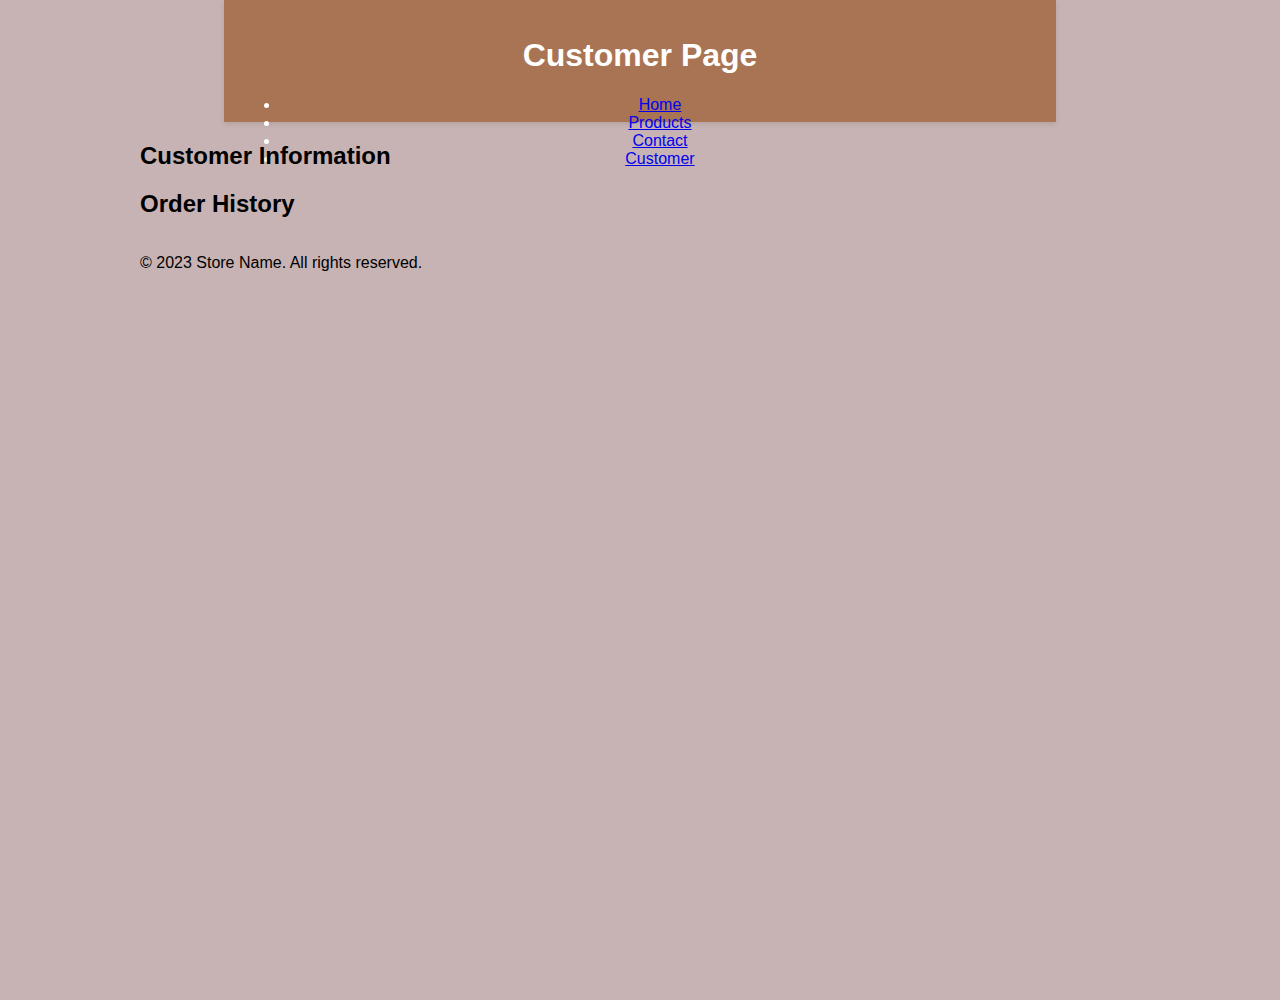
==== customer/customerPage.html @ ecb185b5 "Update customerPage.html" ====
<!DOCTYPE html>
<html lang="en">
<head>
    <meta charset="UTF-8">
    <meta name="viewport" content="width=device-width, initial-scale=1.0">
    <title>Customer Page</title>
    <link rel="stylesheet" href="front-page-2.css">
</head>
<body>
    <header>
        <h1>Customer Page</h1>
        <nav>
            <ul>
                <li><a href="index.html">Home</a></li>
                <li><a href="products.html">Products</a></li>
                <li><a href="contact.html">Contact</a></li>
                <li><a href="customer.html">Customer</a></li>
            </ul>
        </nav>
    </header>
    <main>
        <section>
            <h2>Customer Information</h2>
            <!-- Add customer information here -->
        </section>
        <section>
            <h2>Order History</h2>
            <!-- Add order history here -->
        </section>
    </main>
    <footer>
        <p>&copy; 2023 Store Name. All rights reserved.</p>
    </footer>
</body>
</html>
---- customer/front-page-2.css ----
body {
    width: 1000px;
    height: 1000px;
    font-family: Arial, sans-serif;
    margin: 0 auto;
    padding: 0;
    background-color: #c7b3b3;
    display: flex;
    flex-direction: column; 
}
.container {
width: 1000px;
    height:100%; 
    background-color: #e3d5ca;
}
header {
    width: 80%;
    height: 90px;
    background-color: #99582ab0;
    margin: 0 auto; 
    color: #fff;
    padding: 1rem;
    text-align: center;
    box-shadow: 0 2px 5px rgba(0, 0, 0, 0.1);
}
.bar{
    gap: 1rem;
    display: flex;
    flex-direction: row;
    align-items: flex-start;
    padding: 1rem;
}
.bar button{
    border: none;
    background: none;
    border-radius: 45%;
}
.bar img {

    width: 50px;
    height: 50px;
    border-radius: 50%;
}
.search-bar {
    width: 40%;
    height: 20px;
    background-color: #c19d64b5;
    color: #fff;
    margin-left: 0%;
    padding: 1rem;
    box-shadow: 0 2px 5px rgba(0, 0, 0, 0.1);
}           
.adds{
    display: flex;
    flex-direction: row;
}
.adds img {
    width: 50%;
    height: 100%;
    
}
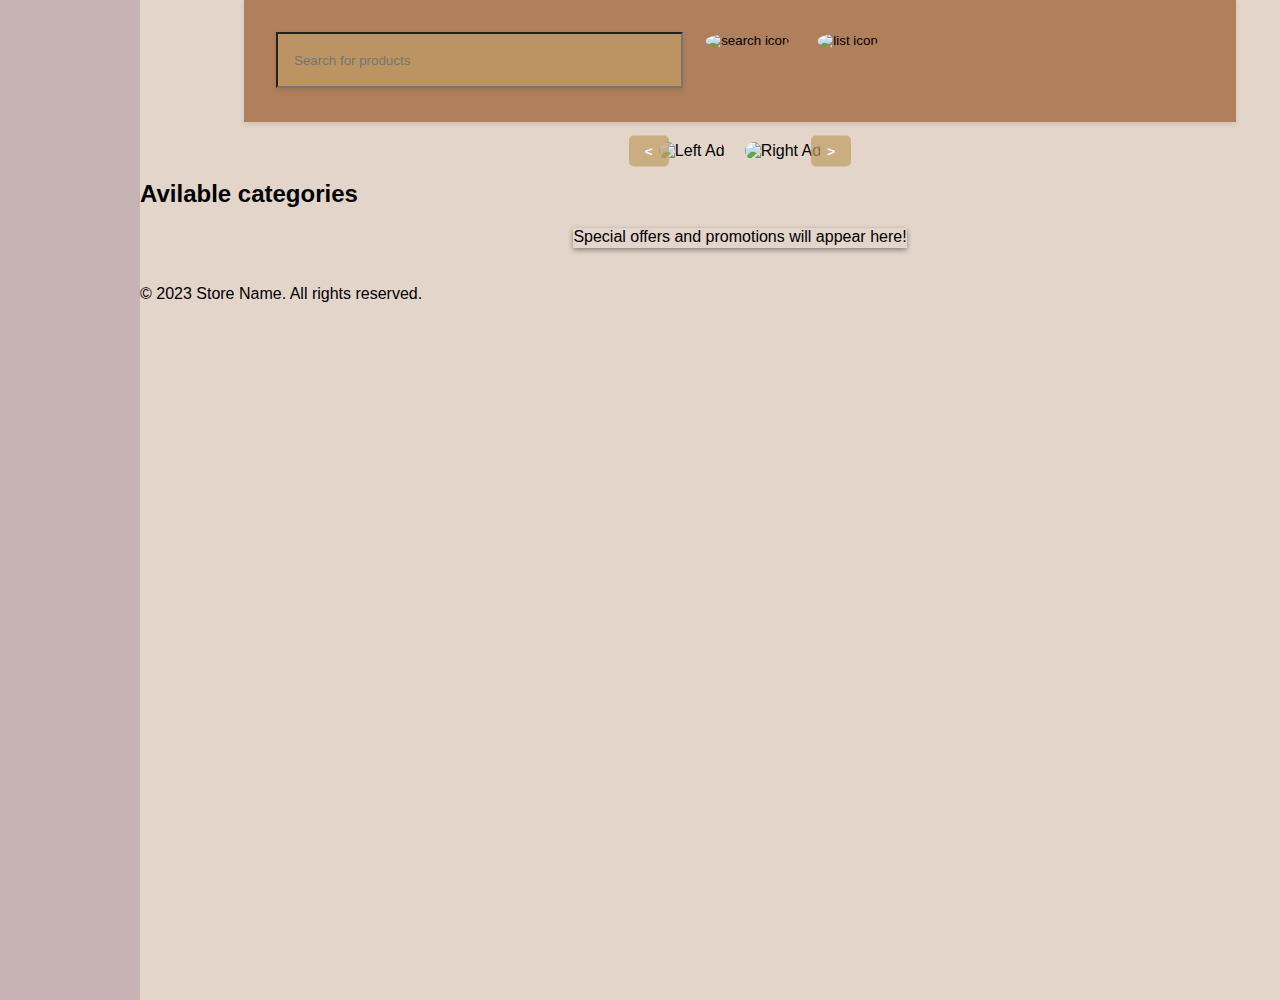
==== commit 25d0740f: "Add files via upload" ====
--- a/customer/customerPage.html
+++ b/customer/customerPage.html
@@ -5,31 +5,49 @@
     <meta name="viewport" content="width=device-width, initial-scale=1.0">
     <title>Customer Page</title>
     <link rel="stylesheet" href="front-page-2.css">
+
 </head>
 <body>
-    <header>
-        <h1>Customer Page</h1>
-        <nav>
-            <ul>
-                <li><a href="index.html">Home</a></li>
-                <li><a href="products.html">Products</a></li>
-                <li><a href="contact.html">Contact</a></li>
-                <li><a href="customer.html">Customer</a></li>
-            </ul>
-        </nav>
-    </header>
-    <main>
-        <section>
-            <h2>Customer Information</h2>
-            <!-- Add customer information here -->
-        </section>
-        <section>
-            <h2>Order History</h2>
-            <!-- Add order history here -->
-        </section>
-    </main>
-    <footer>
-        <p>&copy; 2023 Store Name. All rights reserved.</p>
-    </footer>
+    <section class="container">
+        <header>
+            <section class="bar">
+                <input type="text" id="text-area" class="search" placeholder="Search for products">
+                <button id="search">
+                    <img src="/img/search.svg" alt="search icon" class="search-button">
+                </button>
+                <button>
+                    <img src="/img/list.svg" alt="list icon">
+                </button>
+            </section>
+        </header>
+        <main>
+            <section class="adds">
+                <div class="image-container">
+                    <img id="leftAdd" alt="Left Ad">
+                    <button id="leftBbutton" class="button-overlay-left"><strong>&lt;</strong></button>
+                </div>
+                <div class="image-container">
+                    <img id="rightAdd" alt="Right Ad">
+                    <button id="rightButton" class="button-overlay-right"><strong>&gt;</strong></button>
+                </div>
+            </section>
+                <h2>Avilable categories</h2>
+                <div id="announcement" class="announcement">
+                    <p>Special offers and promotions will appear here!</p>
+                </div>
+                <section class="categories" id="categories-section">
+                    <section>
+                        <img src="" alt="" id = "category-image">
+                        <h3 id="category-name"></h3>
+                    </section>
+                </section>
+        </main>
+        <footer>
+            <p>&copy; 2023 Store Name. All rights reserved.</p>
+        </footer>
+        
+    </section>
+    <script src="customer.js"></script>
+    <script src="papaparse.min.js"></script>
 </body>
 </html>
--- a/customer/front-page-2.css
+++ b/customer/front-page-2.css
@@ -9,8 +9,8 @@
     flex-direction: column; 
 }
 .container {
-width: 1000px;
-    height:100%; 
+width: 1200px;
+    height:2000px; 
     background-color: #e3d5ca;
 }
 header {
@@ -41,7 +41,7 @@
     height: 50px;
     border-radius: 50%;
 }
-.search-bar {
+.search {
     width: 40%;
     height: 20px;
     background-color: #c19d64b5;
@@ -49,13 +49,72 @@
     margin-left: 0%;
     padding: 1rem;
     box-shadow: 0 2px 5px rgba(0, 0, 0, 0.1);
-}           
-.adds{
+}      
+.search-button:hover{
+    cursor: pointer;
+}    
+.adds {
     display: flex;
     flex-direction: row;
+    justify-content: center;
+    gap: 20px; /* Space between the images */
+    margin-top: 20px;
 }
-.adds img {
-    width: 50%;
-    height: 100%;
+
+.image-container {
+    position: relative;
+    display: inline-block;
+}
+
+.image-container img {
+    width: 450px;
+    height: 200px;
+    border-radius: 10px;
+}
+
+.button-overlay-left,
+.button-overlay-right {
+    position: absolute;
+    top: 50%;
+    transform: translateY(-50%);
+    background-color: #c19d64b5;
+    color: #fff;
+    padding: 0.5rem 1rem;
+    border: none;
+    border-radius: 5px;
+    cursor: pointer;
+}
+
+.button-overlay-left {
+    left: -30px; /* Adjust position relative to the left ad */
+}
+
+.button-overlay-right {
+    right: -30px; /* Adjust position relative to the right ad */
+}
+
+.announcement {
+    margin: 0 auto;
+    color: #000000;
     
+    text-align: start;
+    width: fit-content;
+    height: 20px;
+    box-shadow: 0 2px 5px rgba(0, 0, 0, 0.4);
+    animation: slide 10s infinite ease-in-out;
 }
+.announcement:hover {
+    animation-play-state: paused;
+}
+@keyframes slide {
+    0% {
+        transform: translateX(-300px);
+    }
+    40% {
+        transform: translateX(-50px);
+    }
+
+    100% {
+        transform: translateX(300px);
+    }
+}
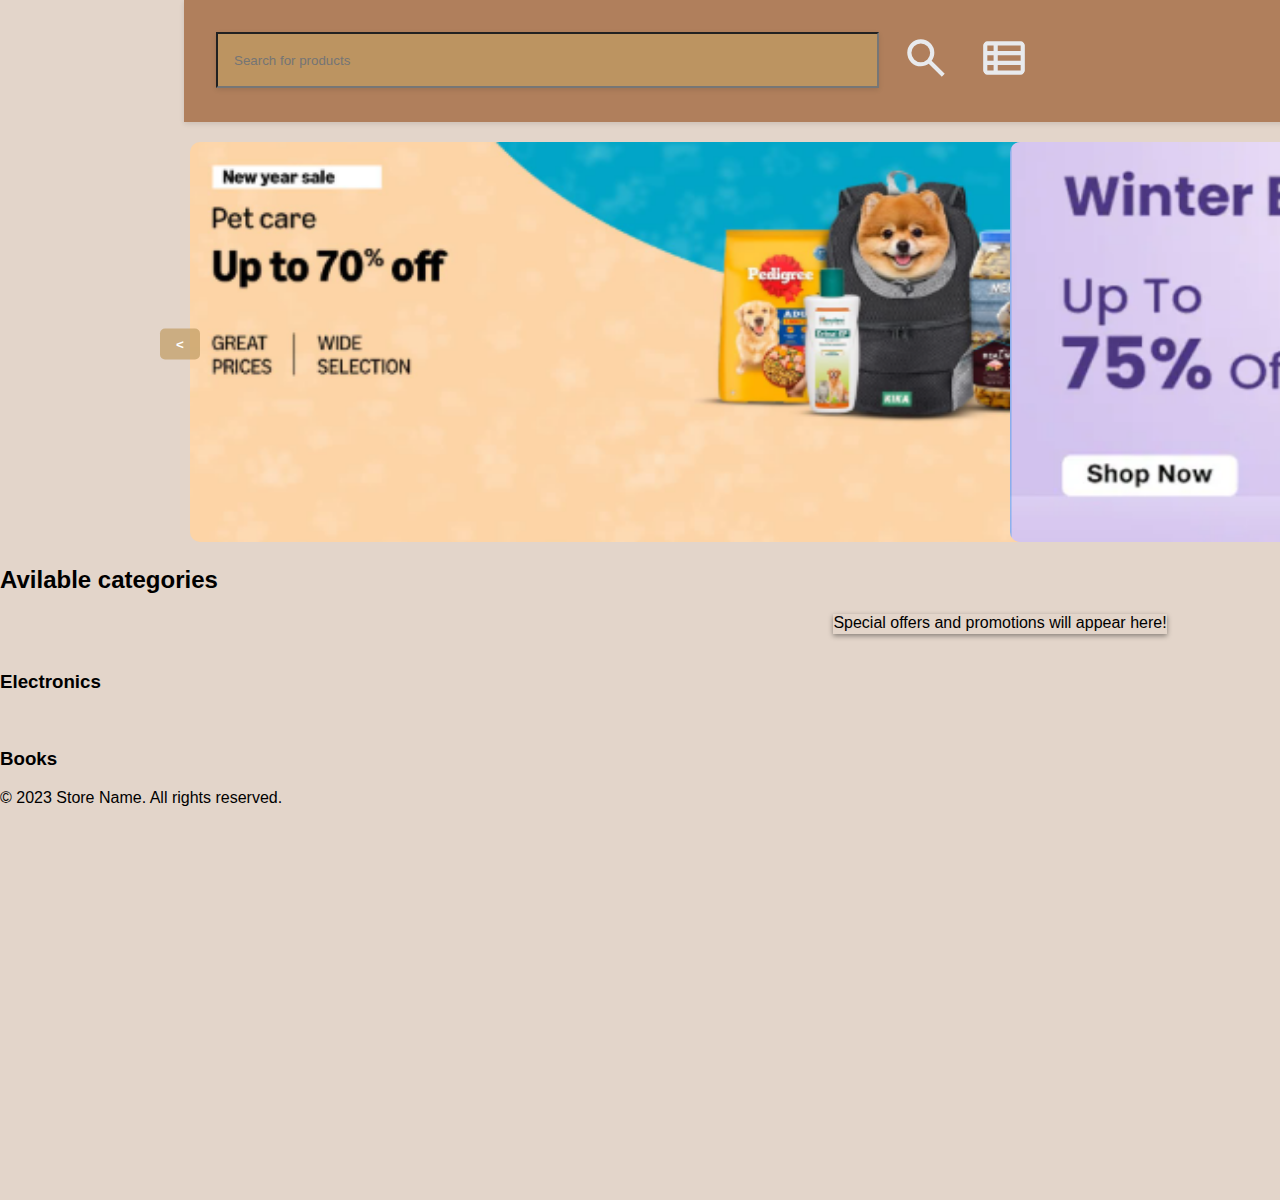
==== commit 4a026e37: "Add files via upload" ====
--- a/customer/customerPage.html
+++ b/customer/customerPage.html
@@ -15,12 +15,18 @@
                 <button id="search">
                     <img src="/img/search.svg" alt="search icon" class="search-button">
                 </button>
-                <button>
-                    <img src="/img/list.svg" alt="list icon">
+                <a href="table-cat.html"><button type="button" class="list-button">
+                    <img src="/img/list.svg" alt="list" class="list-svg">
                 </button>
+            </a>
             </section>
         </header>
         <main>
+            <section id="results" class="results">
+                <div id="products-grid" class="products-grid">
+                </div>
+            </section>
+            
             <section class="adds">
                 <div class="image-container">
                     <img id="leftAdd" alt="Left Ad">
@@ -35,11 +41,13 @@
                 <div id="announcement" class="announcement">
                     <p>Special offers and promotions will appear here!</p>
                 </div>
-                <section class="categories" id="categories-section">
-                    <section>
-                        <img src="" alt="" id = "category-image">
-                        <h3 id="category-name"></h3>
-                    </section>
+                <section class="categories" id="category-container">
+                    <template id="category-template">
+                        <section class="category-item">
+                            <img src="" alt="" class="category-image">
+                            <h3 class="category-name"></h3>
+                        </section>
+                    </template>
                 </section>
         </main>
         <footer>
--- a/customer/front-page-2.css
+++ b/customer/front-page-2.css
@@ -1,6 +1,4 @@
 body {
-    width: 1000px;
-    height: 1000px;
     font-family: Arial, sans-serif;
     margin: 0 auto;
     padding: 0;
@@ -9,8 +7,8 @@
     flex-direction: column; 
 }
 .container {
-width: 1200px;
-    height:2000px; 
+    height: 1200px;
+    width: 2000px; 
     background-color: #e3d5ca;
 }
 header {
@@ -62,13 +60,14 @@
 }
 
 .image-container {
+    width: 40%;
     position: relative;
     display: inline-block;
 }
 
 .image-container img {
-    width: 450px;
-    height: 200px;
+    width: 900px;
+    height: 400px;
     border-radius: 10px;
 }
 
@@ -118,3 +117,97 @@
         transform: translateX(300px);
     }
 }
+/* with gpt *//* Overlay container */
+.results {
+    display: none; /* Initially hidden */
+    position: fixed;
+    top: 10%;
+    left: 10%;
+    width: 80%;
+    height: 70%;
+    background-color: rgba(255, 255, 255, 0.95); /* Slightly transparent white */
+    border: 2px solid #ccc;
+    box-shadow: 0 4px 8px rgba(0, 0, 0, 0.2);
+    z-index: 1000; /* Above all other elements */
+    overflow-y: auto; /* Add scrolling if content overflows */
+    padding: 1rem;
+    border-radius: 8px;
+}
+
+/* Products grid inside the overlay */
+#products-grid {
+    display: grid;
+    grid-template-columns: repeat(auto-fill, minmax(200px, 1fr));
+    gap: 1rem;
+}
+
+/* Individual product card */
+.product-card {
+    background-color: #f9f9f9;
+    padding: 1rem;
+    border: 1px solid #ddd;
+    border-radius: 8px;
+    text-align: center;
+    box-shadow: 0 2px 4px rgba(0, 0, 0, 0.1);
+}
+
+.product-card img {
+    max-width: 100%;
+    height: auto;
+    margin-bottom: 0.5rem;
+    border-radius: 4px;
+}
+
+.product-card h3 {
+    font-size: 1rem;
+    margin: 0.5rem 0;
+    color: #333;
+}
+
+.product-card p {
+    font-size: 0.9rem;
+    margin: 0.5rem 0;
+    color: #666;
+}
+
+.product-card button {
+    background-color: #007bff;
+    color: #fff;
+    border: none;
+    padding: 0.5rem 1rem;
+    border-radius: 4px;
+    cursor: pointer;
+}
+
+.product-card button:hover {
+    background-color: #0056b3;
+}
+/* table */
+.container-tab{
+    width: 100%;
+}
+.table-cat {
+    display: block;
+    justify-items: center;
+    width: 100%;
+    border-collapse: collapse;
+}
+th, td {
+    border: 1px solid #000000;
+    padding: 8px;
+    text-align: center;
+}
+th {
+    background-color: #c7b3b3;
+    font-weight: bold;
+}
+tr:nth-child(even) {
+    background-color: #c7b3b3;
+}
+tfoot {
+    font-weight: bold;
+    background-color: #c7b3b3;
+}
+.b{
+    width: 200px;
+}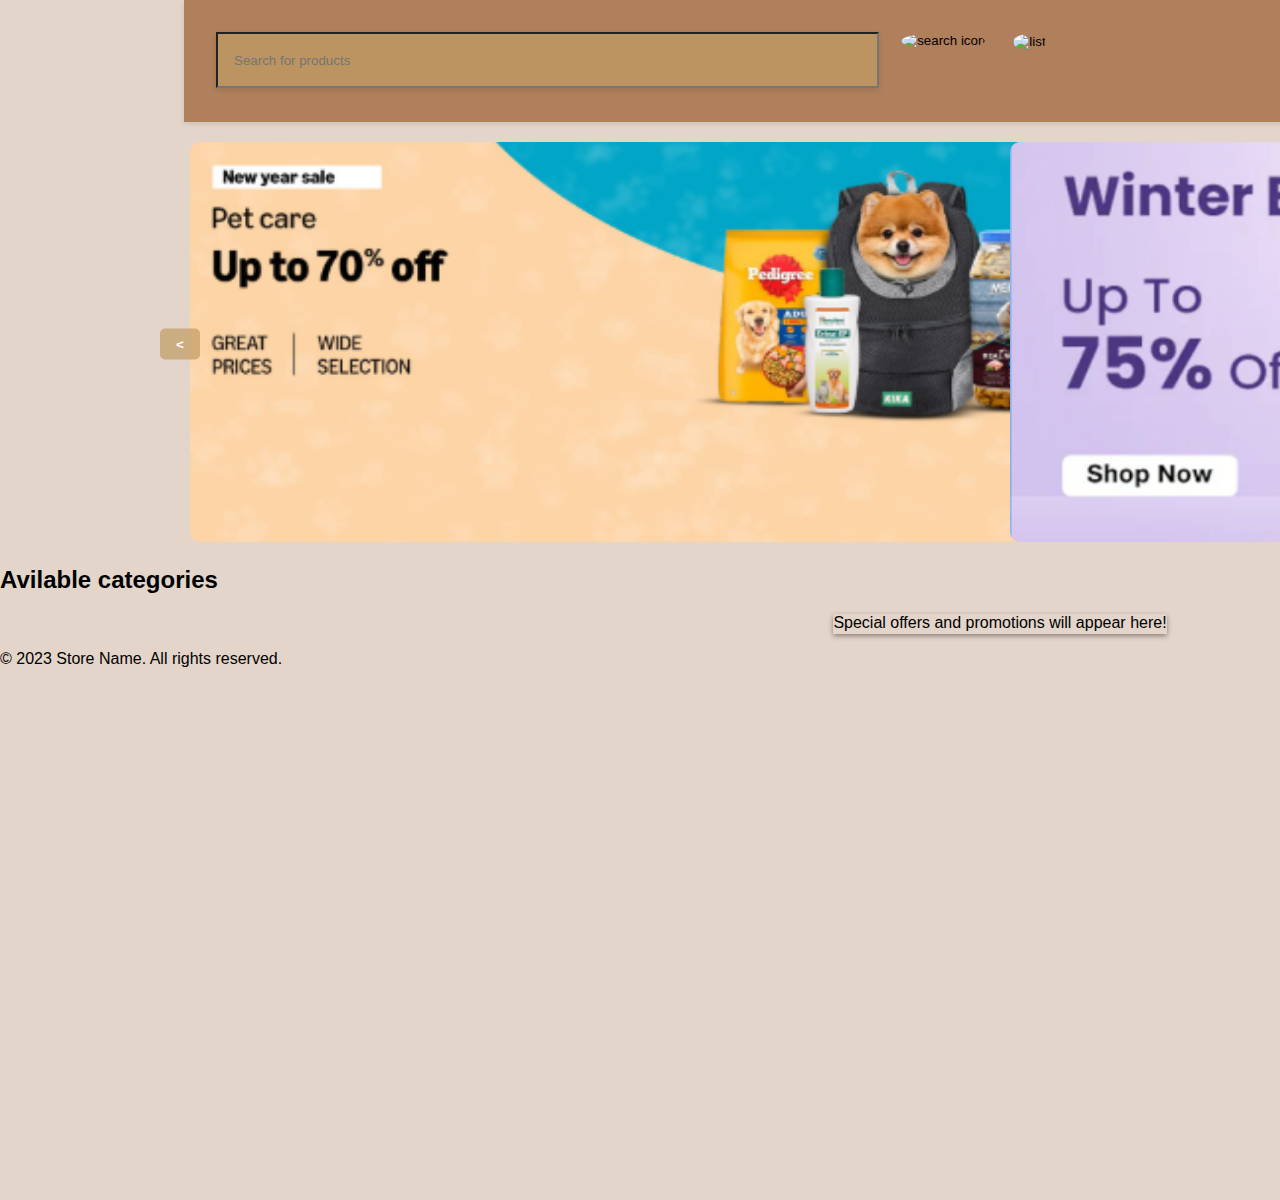
==== commit d1369795: "Update customerPage.html" ====
--- a/customer/customerPage.html
+++ b/customer/customerPage.html
@@ -13,10 +13,10 @@
             <section class="bar">
                 <input type="text" id="text-area" class="search" placeholder="Search for products">
                 <button id="search">
-                    <img src="/img/search.svg" alt="search icon" class="search-button">
+                    <img src="img/search.svg" alt="search icon" class="search-button">
                 </button>
                 <a href="table-cat.html"><button type="button" class="list-button">
-                    <img src="/img/list.svg" alt="list" class="list-svg">
+                    <img src="img/list.svg" alt="list" class="list-svg">
                 </button>
             </a>
             </section>
--- a/customer/front-page-2.css
+++ b/customer/front-page-2.css
@@ -119,69 +119,104 @@
 }
 /* with gpt *//* Overlay container */
 .results {
-    display: none; /* Initially hidden */
-    position: fixed;
-    top: 10%;
-    left: 10%;
-    width: 80%;
-    height: 70%;
-    background-color: rgba(255, 255, 255, 0.95); /* Slightly transparent white */
-    border: 2px solid #ccc;
-    box-shadow: 0 4px 8px rgba(0, 0, 0, 0.2);
-    z-index: 1000; /* Above all other elements */
-    overflow-y: auto; /* Add scrolling if content overflows */
-    padding: 1rem;
-    border-radius: 8px;
-}
-
-/* Products grid inside the overlay */
-#products-grid {
+    display: none; /* Will be set to 'block' dynamically by JavaScript */
+    position: fixed; /* Anchor to the viewport */
+    top: 140px; /* Fixed position below the header */
+    left: calc((2000px - 1600px) / 2); /* Center horizontally within the fixed display dimensions */
+    width: 1600px; /* Fixed width */
+    height: calc(1200px - 140px); /* Fixed height minus header height */
+    background-color: rgba(160, 115, 78, 0.9); /* Background with transparency */
+    z-index: 9999; /* Ensure it appears above other elements */
+    box-shadow: 0 2px 5px rgba(0, 0, 0, 0.3); /* Optional shadow */
+    backdrop-filter: blur(10px); /* Optional blur effect */
+    border-radius: 10px; /* Rounded corners */
+    overflow: auto; /* Add scrolling if content exceeds height */
+}
+/* Container for the results grid */
+.products-grid {
     display: grid;
-    grid-template-columns: repeat(auto-fill, minmax(200px, 1fr));
-    gap: 1rem;
+    grid-template-columns: repeat(auto-fit, minmax(200px, 1fr)); /* Flexible column layout */
+    gap: 20px; /* Space between the cards */
+    padding: 20px; /* Padding around the grid */
+    background-color: #ffffff; /* Light background to mimic Amazon's layout */
 }
 
 /* Individual product card */
 .product-card {
-    background-color: #f9f9f9;
-    padding: 1rem;
-    border: 1px solid #ddd;
-    border-radius: 8px;
-    text-align: center;
-    box-shadow: 0 2px 4px rgba(0, 0, 0, 0.1);
-}
-
+    background-color: #c19d64b5; /* White background for contrast */
+    border: 1px solid #ffffff; /* Subtle border */
+    border-radius: 8px; /* Rounded corners */
+    padding: 16px; /* Inner spacing */
+    box-shadow: 0 4px 6px rgba(0, 0, 0, 0.1); /* Slight shadow for depth */
+    transition: transform 0.3s, box-shadow 0.3s; /* Smooth hover effect */
+}
+
+.product-card:hover {
+    transform: translateY(-5px); /* Slight lift on hover */
+    box-shadow: 0 6px 12px rgba(0, 0, 0, 0.2); /* Stronger shadow */
+}
+
+/* Product image */
 .product-card img {
-    max-width: 100%;
+    width: 100%; /* Full width */
+    height: 150px; /* Fixed height for uniformity */
+    object-fit: cover; /* Maintain aspect ratio, fill space */
+    border-radius: 4px; /* Rounded corners for image */
+    margin-bottom: 12px; /* Space below image */
+}
+
+/* Product title */
+.product-card h3 {
+    top: 150px; /* space for image  */
+    font-size: 16px; /* Moderate font size */
+    font-weight: bold; /* Bold text */
+    color: #333; /* Dark text */
+    margin-bottom: 8px; /* Space below title */
+}
+
+/* Product description */
+.product-card p {
+    font-size: 14px; /* Smaller font for description */
+    color: #555; /* Muted text color */
+    margin-bottom: 8px; /* Space below each paragraph */
+}
+
+/* Price text */
+.product-card p strong {
+    color: #865f39; /* Highlight price in Amazon's signature orange */
+}
+
+/* Add to List button */
+.product-card button {
+    display: block; /* Full width */
+    position: fixed; /* Fixed position */
+    bottom: 20px; /* 20px from the bottom */
+    left: 50%; /* Center horizontally */
+    transform: translateX(-50%); /* Adjust for centering */
     height: auto;
-    margin-bottom: 0.5rem;
-    border-radius: 4px;
-}
-
-.product-card h3 {
-    font-size: 1rem;
-    margin: 0.5rem 0;
-    color: #333;
-}
-
-.product-card p {
-    font-size: 0.9rem;
-    margin: 0.5rem 0;
-    color: #666;
-}
-
-.product-card button {
-    background-color: #007bff;
-    color: #fff;
-    border: none;
-    padding: 0.5rem 1rem;
-    border-radius: 4px;
-    cursor: pointer;
+    width: 100%; /* Full width button */
+    padding: 10px; /* Inner padding */
+    font-size: 14px; /* Button font size */
+    font-weight: bold; /* Bold text */
+    color: #fff; /* White text */
+    background-color: #99582ab0; /* Amazon's orange color */
+    border: none; /* No border */
+    border-radius: 4px; /* Rounded corners */
+    cursor: pointer; /* Pointer cursor */
+    text-align: center; /* Center align text */
+    transition: background-color 0.3s; /* Smooth hover effect */
 }
 
 .product-card button:hover {
-    background-color: #0056b3;
-}
+    background-color: #794f2d; /* Slightly darker orange on hover */
+}
+
+.product-card button:focus {
+    outline: none; /* Remove focus outline */
+    box-shadow: 0 0 5px 2px rgba(228, 121, 17, 0.5); /* Add glowing effect */
+}
+
+
 /* table */
 .container-tab{
     width: 100%;
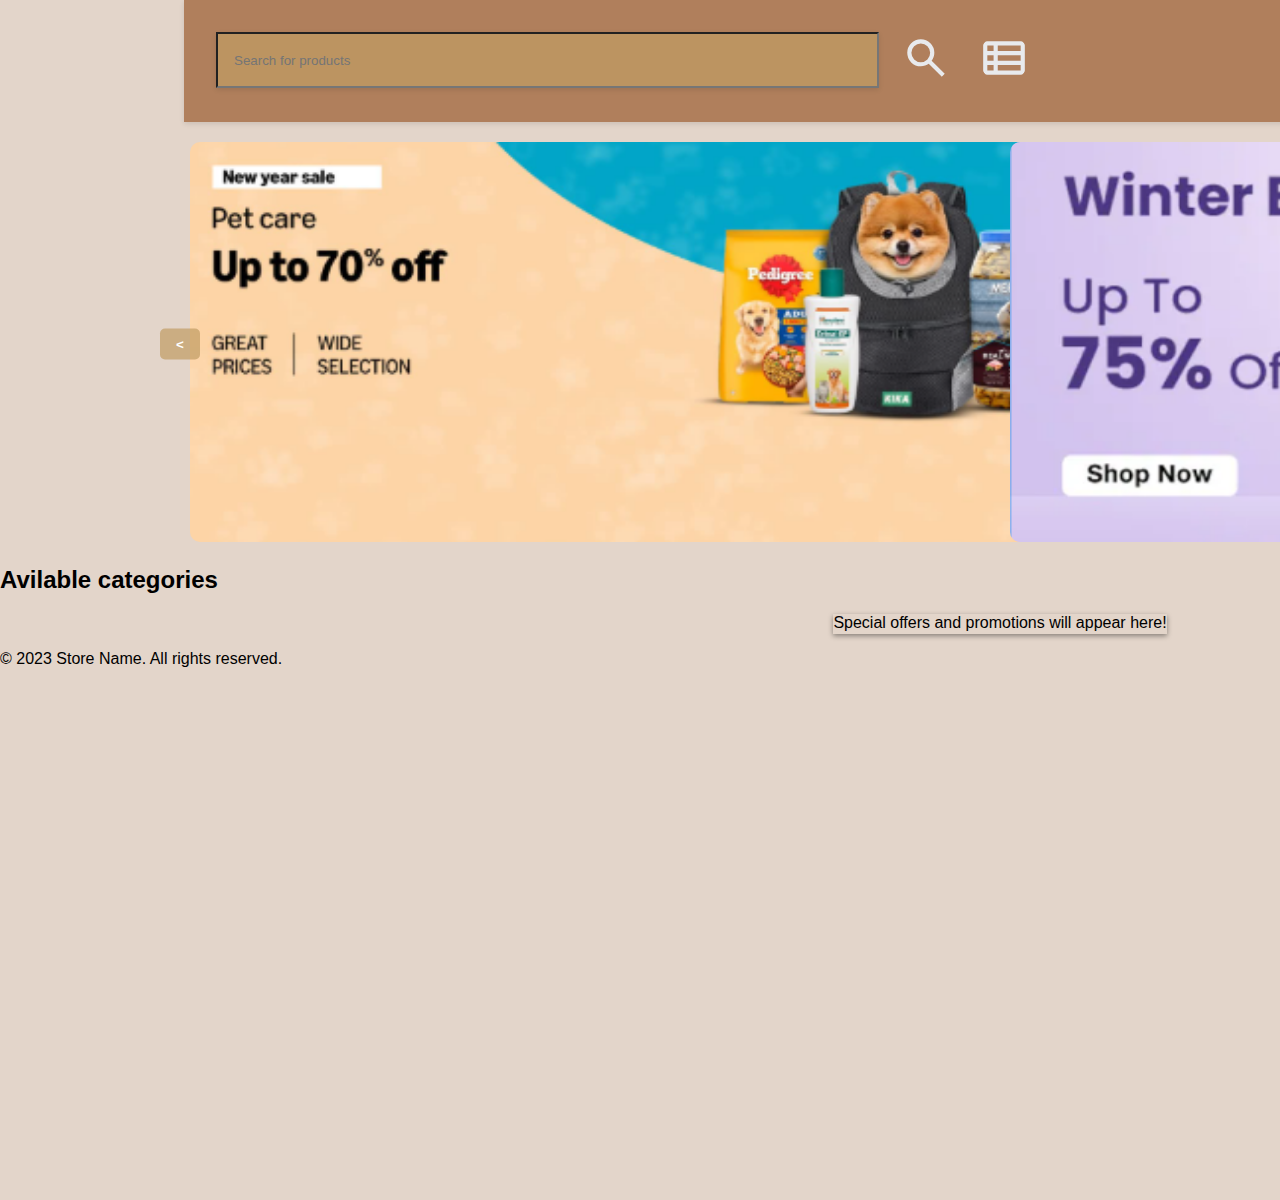
==== commit ba92f3f6: "Update customerPage.html" ====
(no text change in the page or its own stylesheets)
